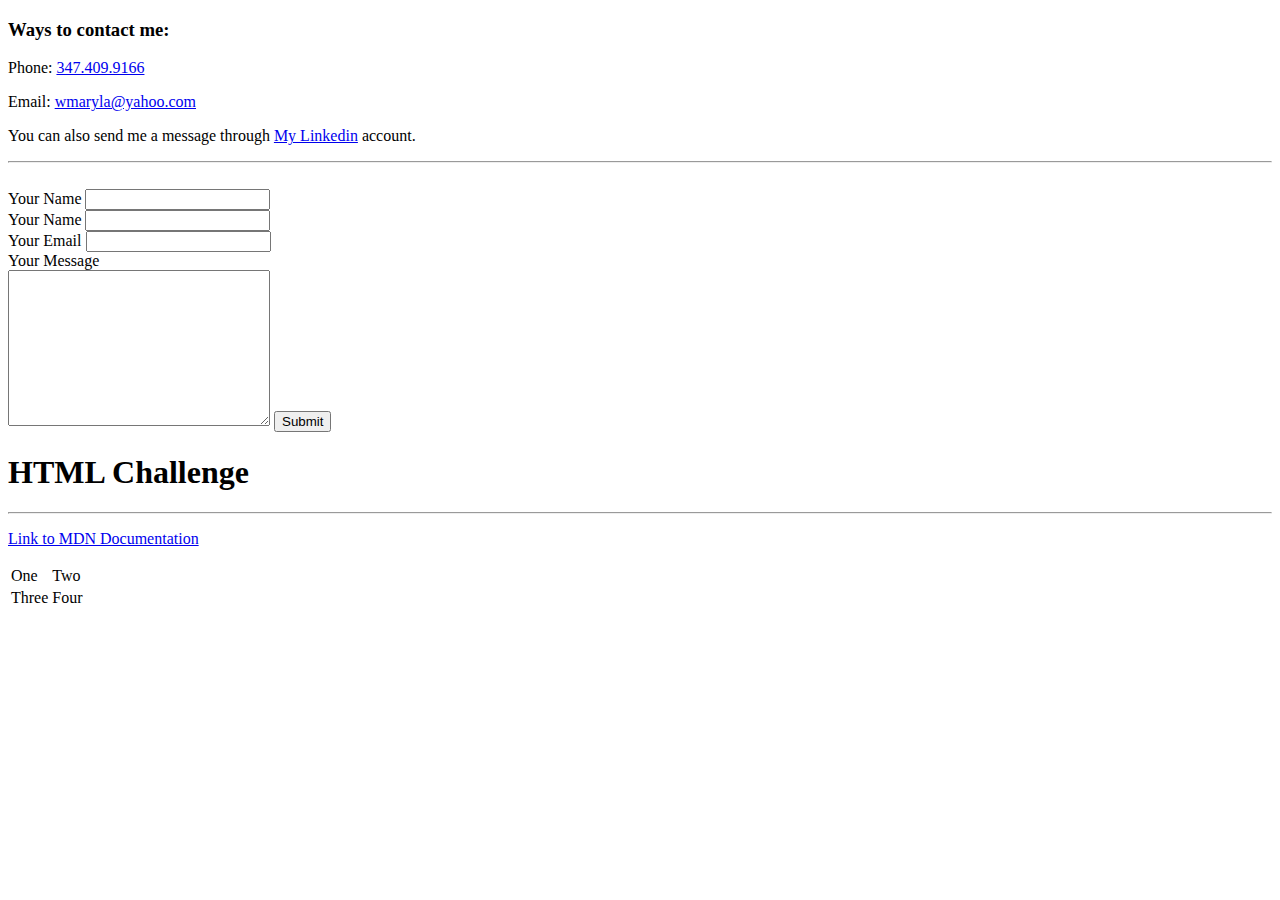
==== contact.html @ 75f025e1 "Add files via upload" ====
<!DOCTYPE html>
<html lang="en" dir="ltr">
  <head>
    <meta charset="utf-8">
    <title>Contact me</title>
  </head>
  <body>
    <h3>Ways to contact me:</h3>
    <p>  Phone: <a href ="tel:3474099166"> 347.409.9166</a>       </p>
    <p>  Email: <a href = "mailto:wmaryla@yahoo.com"> wmaryla@yahoo.com</a>      </p>
    <p> You can also send me a message through <a href="https://www.linkedin.com/in/marylawozniak">My Linkedin</a> account. </p>
    <hr />
    <br>
  <form method="post" action="mailto:wmaryla@yahoo.com" enctype="text/plain">
    <lable>Your Name</lable>
    <input  type="text" name"YourName" value="" /><br />
    <lable>Your Name</lable>
    <input name"YourName" type="text" value=""/><br />
    <label>Your Email</label>
    <input name="YourEmail" type="email" /><br />
    <label>Your Message</label><br />
    <textarea name="YourMessage" rows="10" cols="30"></textarea>
    <input type="submit" />

  </form>

  <h1>HTML Challenge</h1>
<hr>
<p>
    <a href="https://developer.mozilla.org/en-US/">Link to MDN Documentation</a>
</p>
<table>
    <tr>
        <td>One</td>
        <td>Two</td>
    </tr>
    <tr>
        <td>Three</td>
        <td>Four</td>
    </tr>
</table>


    </body>
</html>
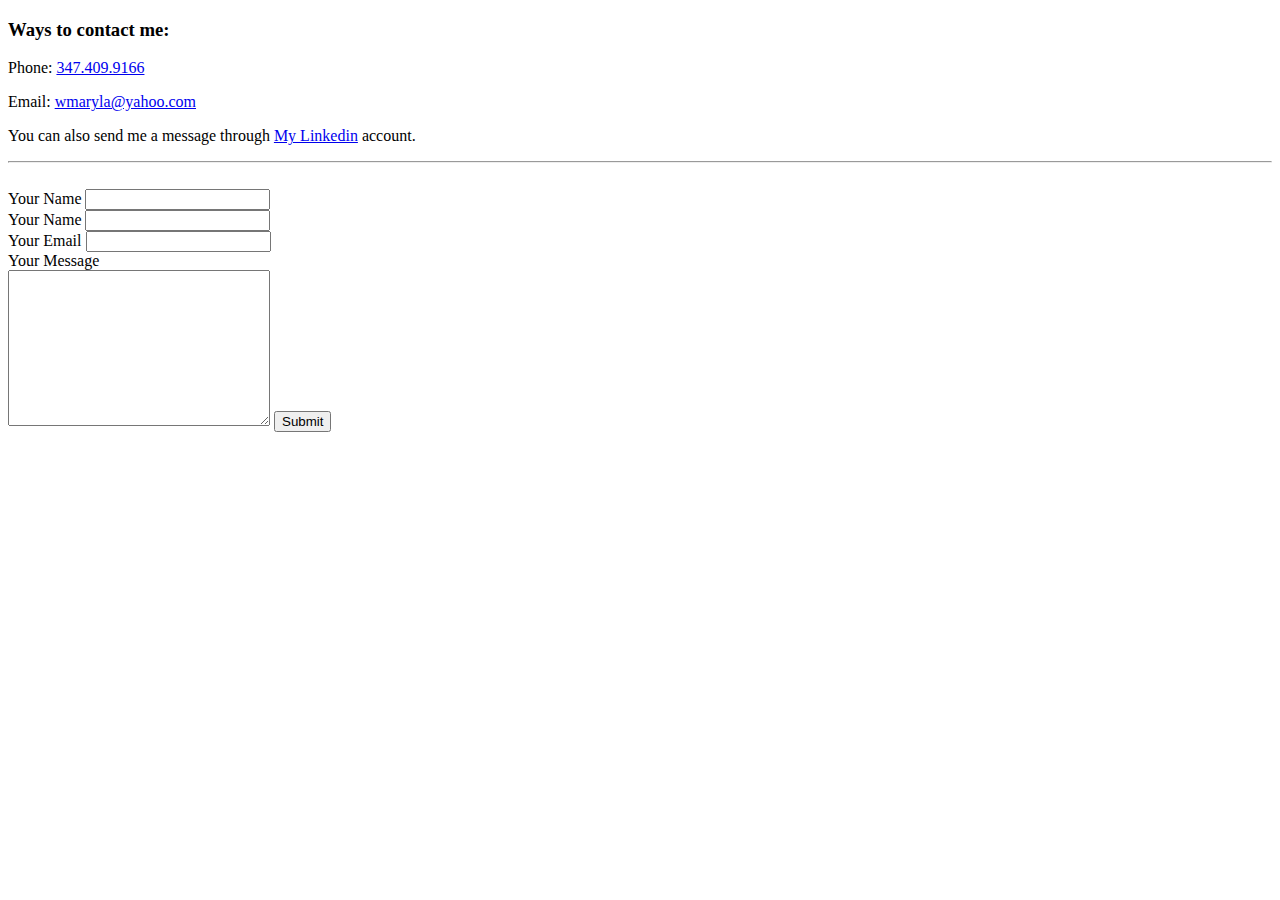
==== commit 062b9a42: "Update contact.html" ====
--- a/contact.html
+++ b/contact.html
@@ -24,22 +24,6 @@
 
   </form>
 
-  <h1>HTML Challenge</h1>
-<hr>
-<p>
-    <a href="https://developer.mozilla.org/en-US/">Link to MDN Documentation</a>
-</p>
-<table>
-    <tr>
-        <td>One</td>
-        <td>Two</td>
-    </tr>
-    <tr>
-        <td>Three</td>
-        <td>Four</td>
-    </tr>
-</table>
-
-
+  
     </body>
 </html>
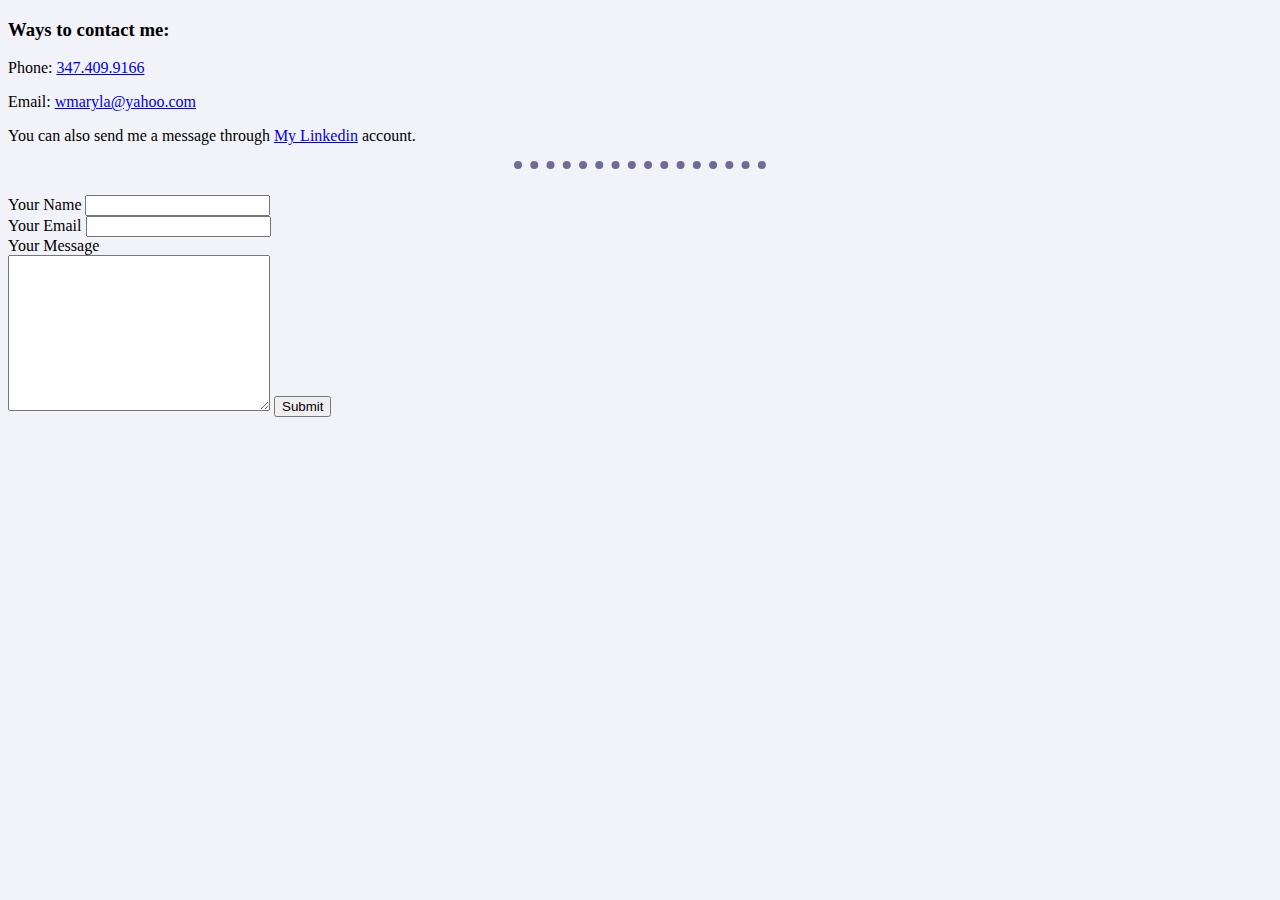
==== commit bd5a7f81: "Update contact.html" ====
--- a/contact.html
+++ b/contact.html
@@ -3,6 +3,7 @@
   <head>
     <meta charset="utf-8">
     <title>Contact me</title>
+    <link rel="stylesheet" href="styles.css">
   </head>
   <body>
     <h3>Ways to contact me:</h3>
@@ -13,9 +14,7 @@
     <br>
   <form method="post" action="mailto:wmaryla@yahoo.com" enctype="text/plain">
     <lable>Your Name</lable>
-    <input  type="text" name"YourName" value="" /><br />
-    <lable>Your Name</lable>
-    <input name"YourName" type="text" value=""/><br />
+    <input name="YourName" type="text" value=""/><br />
     <label>Your Email</label>
     <input name="YourEmail" type="email" /><br />
     <label>Your Message</label><br />
--- a/styles.css
+++ b/styles.css
@@ -0,0 +1,11 @@
+
+  body {background-color:#f1f3f8; }
+  hr {border-style: none;
+    border-top-style: dotted;
+    border-color: #726a95;
+    border-width: 8px;
+    width: 20%; }
+  h2 {color: #726a95;}
+  h1{color: #726a95}
+  img:hover { transform: scale(2.5)}
+  #profile_pic:hover {transform: scale(1.5)}
